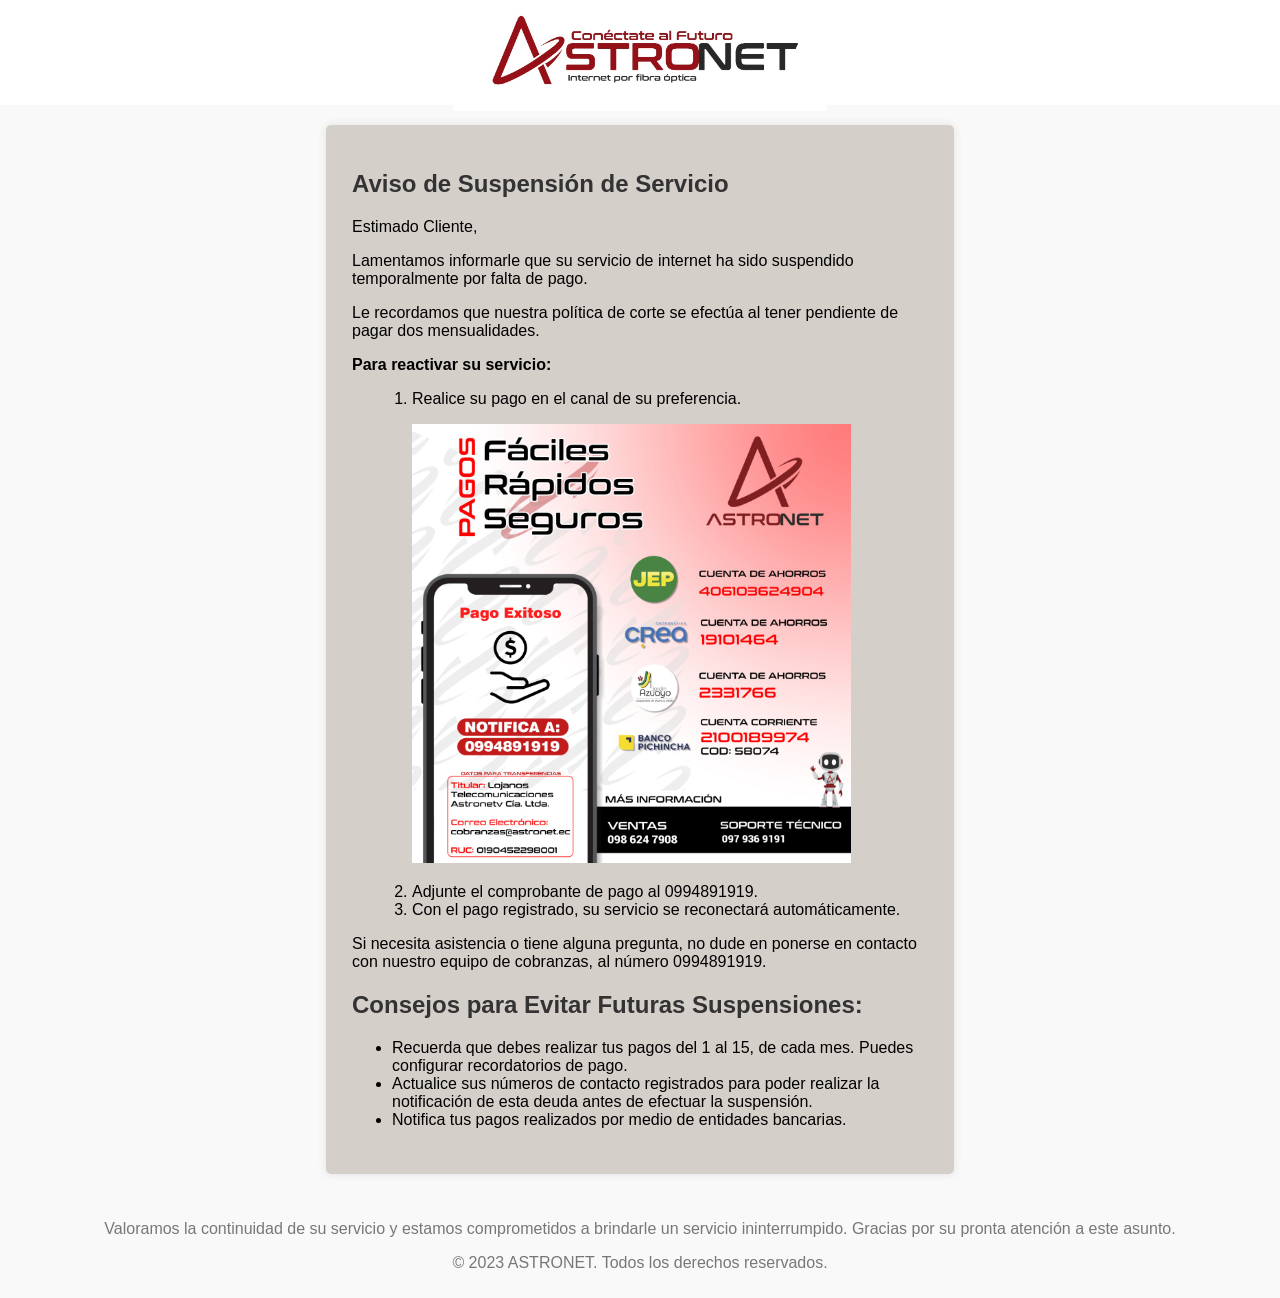
==== index.html @ e394525a "Rename suspensionclientes.html to index.html" ====
<!DOCTYPE html>
<html lang="es">

<head>
    <meta charset="UTF-8">
    <meta name="viewport" content="width=device-width, initial-scale=1.0">
    <title>Servicio suspendido </title>
    <link rel="stylesheet" href="styles.css">
</head>

<body>
    <header>
        <!-- <h1>ASTRONET</h1> -->
        <img src="LogoAstronet.jpeg" alt="LogoAstronet">
    </header>

    <main>
        <section class="aviso">
            <h2>Aviso de Suspensión de Servicio</h2>
            <p>Estimado Cliente,</p>
            <p>Lamentamos informarle que su servicio de internet ha sido suspendido temporalmente por falta de pago.</p>
            <p>Le recordamos que nuestra política de corte se efectúa al tener pendiente de pagar dos mensualidades.</p>
            <p><strong>Para reactivar su servicio:</strong></p>
            <ol>
                <li>Realice su pago en el canal de su preferencia.  <!-- <a href="[Enlace de Inicio de Sesión]">aquí</a>.-->
					<p></p>
					<img src="FORMAS_PAGO.jpeg" alt="FormasPagoAstronet">
					<p></p>
				</li>
                <li>Adjunte el comprobante de pago al 0994891919.</li>                
                <li>Con el pago registrado, su servicio se reconectará automáticamente.</li>                
            </ol>
			<svg xmlns="http://www.w3.org/2000/svg" viewBox="0 0 0 0" width="0" height="0" focusable="false" role="none" style="visibility: hidden; position: absolute; left: -9999px; overflow: hidden;"><defs><filter id="wp-duotone-dark-grayscale"><feColorMatrix color-interpolation-filters="sRGB" type="matrix" values=" .299 .587 .114 0 0 .299 .587 .114 0 0 .299 .587 .114 0 0 .299 .587 .114 0 0 "></feColorMatrix><feComponentTransfer color-interpolation-filters="sRGB"><feFuncR type="table" tableValues="0 0.49803921568627"></feFuncR><feFuncG type="table" tableValues="0 0.49803921568627"></feFuncG><feFuncB type="table" tableValues="0 0.49803921568627"></feFuncB><feFuncA type="table" tableValues="1 1"></feFuncA></feComponentTransfer><feComposite in2="SourceGraphic" operator="in"></feComposite></filter></defs></svg>
            <p>Si necesita asistencia o tiene alguna pregunta, no dude en ponerse en contacto con nuestro equipo de
                cobranzas, al número 0994891919.</p>
        </section>

        <section class="consejos">
            <h2>Consejos para Evitar Futuras Suspensiones:</h2>
            <ul>
                <li>Recuerda que debes realizar tus pagos del 1 al 15, de cada mes. Puedes configurar recordatorios de pago. </li>
                <li>Actualice sus números de contacto registrados para poder realizar la notificación de esta deuda antes de efectuar la suspensión.</li>
                <li>Notifica tus pagos realizados por medio de entidades bancarias.</li>
            </ul>
        </section>
    </main>

    <footer>
        <p>Valoramos la continuidad de su servicio y estamos comprometidos a brindarle un servicio ininterrumpido. Gracias por su pronta
            atención a este asunto.</p>
        <p>&copy; 2023 ASTRONET. Todos los derechos reservados.</p>
    </footer>
</body>

</html>
---- styles.css ----
/* styles.css */

body {
    font-family: Arial, sans-serif;
    margin: 0;
    padding: 0;
    background-color: #f9f9f9;
}

header {
    background-color: #fff;
    color: #fff;
    padding: 20px;
    text-align: center;
}

header img {
    max-width: 30%;
    max-height: 30%;
    margin-top: -30px;
    margin-bottom: -30px;
	object-fit: cover;
}

main {
    max-width: 45%;
    margin: 20px auto;
    padding: 2%;
    background-color: #d5cfca ;
    color: #000;
    border-radius: 5px;
    box-shadow: 0 0 10px rgba(0, 0, 0, 0.1);
}

.main h2{
	color: #000;
}

.aviso img{
	width: 85%;
	margin-right: 10%;
}

.aviso, .consejos {
    margin-bottom: 20px;
}

.aviso h2, .consejos h2 {
    color: #333;
}

.aviso p, .consejos p {
    margin-bottom: 10px;
}

.aviso ol {
    list-style-type: decimal;
    margin-left: 20px;
}

footer {
    text-align: center;
    color: #777;
    margin-top: 20px;
    padding: 10px;
}
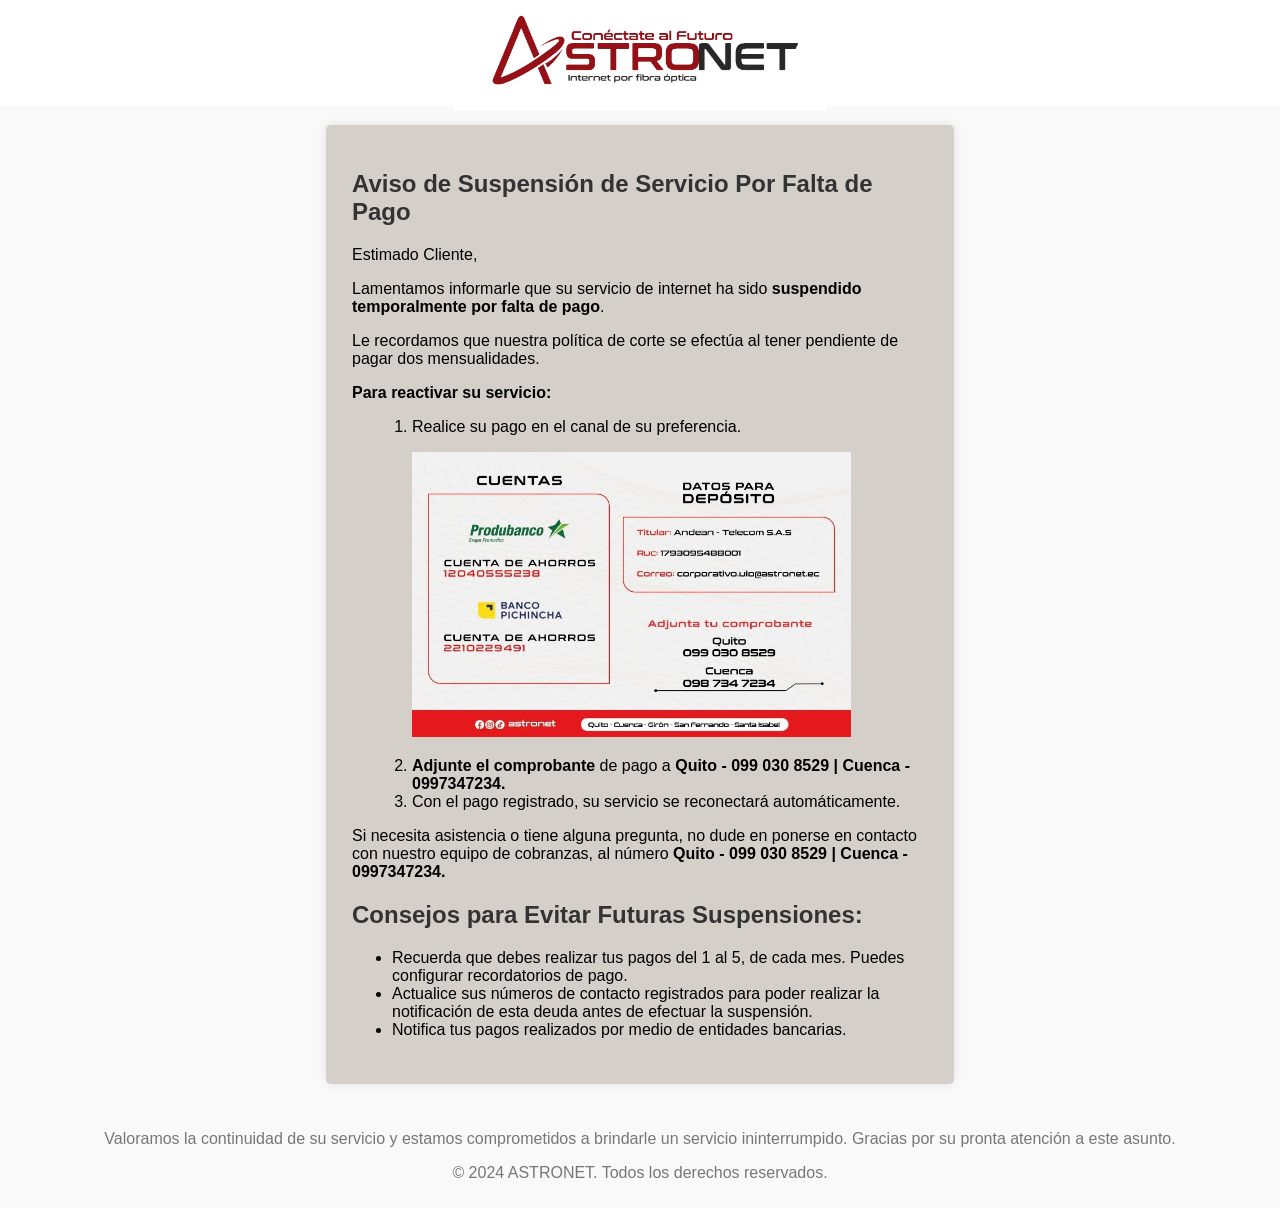
==== commit ebb761ef: "Update index.html" ====
--- a/index.html
+++ b/index.html
@@ -16,9 +16,9 @@
 
     <main>
         <section class="aviso">
-            <h2>Aviso de Suspensión de Servicio</h2>
+            <h2>Aviso de Suspensión de Servicio Por Falta de Pago</h2>
             <p>Estimado Cliente,</p>
-            <p>Lamentamos informarle que su servicio de internet ha sido suspendido temporalmente por falta de pago.</p>
+            <p>Lamentamos informarle que su servicio de internet ha sido <b>suspendido temporalmente por falta de pago</b>.</p>
             <p>Le recordamos que nuestra política de corte se efectúa al tener pendiente de pagar dos mensualidades.</p>
             <p><strong>Para reactivar su servicio:</strong></p>
             <ol>
@@ -27,18 +27,18 @@
 					<img src="FORMAS_PAGO.jpeg" alt="FormasPagoAstronet">
 					<p></p>
 				</li>
-                <li>Adjunte el comprobante de pago al 0994891919.</li>                
+                <li><b>Adjunte el comprobante</b> de pago a <b>Quito - 099 030 8529 | Cuenca - 0997347234.</b></li>                
                 <li>Con el pago registrado, su servicio se reconectará automáticamente.</li>                
             </ol>
 			<svg xmlns="http://www.w3.org/2000/svg" viewBox="0 0 0 0" width="0" height="0" focusable="false" role="none" style="visibility: hidden; position: absolute; left: -9999px; overflow: hidden;"><defs><filter id="wp-duotone-dark-grayscale"><feColorMatrix color-interpolation-filters="sRGB" type="matrix" values=" .299 .587 .114 0 0 .299 .587 .114 0 0 .299 .587 .114 0 0 .299 .587 .114 0 0 "></feColorMatrix><feComponentTransfer color-interpolation-filters="sRGB"><feFuncR type="table" tableValues="0 0.49803921568627"></feFuncR><feFuncG type="table" tableValues="0 0.49803921568627"></feFuncG><feFuncB type="table" tableValues="0 0.49803921568627"></feFuncB><feFuncA type="table" tableValues="1 1"></feFuncA></feComponentTransfer><feComposite in2="SourceGraphic" operator="in"></feComposite></filter></defs></svg>
             <p>Si necesita asistencia o tiene alguna pregunta, no dude en ponerse en contacto con nuestro equipo de
-                cobranzas, al número 0994891919.</p>
+                cobranzas, al número <b>Quito - 099 030 8529 | Cuenca - 0997347234.</b></p>
         </section>
 
         <section class="consejos">
             <h2>Consejos para Evitar Futuras Suspensiones:</h2>
             <ul>
-                <li>Recuerda que debes realizar tus pagos del 1 al 15, de cada mes. Puedes configurar recordatorios de pago. </li>
+                <li>Recuerda que debes realizar tus pagos del 1 al 5, de cada mes. Puedes configurar recordatorios de pago. </li>
                 <li>Actualice sus números de contacto registrados para poder realizar la notificación de esta deuda antes de efectuar la suspensión.</li>
                 <li>Notifica tus pagos realizados por medio de entidades bancarias.</li>
             </ul>
@@ -48,7 +48,7 @@
     <footer>
         <p>Valoramos la continuidad de su servicio y estamos comprometidos a brindarle un servicio ininterrumpido. Gracias por su pronta
             atención a este asunto.</p>
-        <p>&copy; 2023 ASTRONET. Todos los derechos reservados.</p>
+        <p>&copy; 2024 ASTRONET. Todos los derechos reservados.</p>
     </footer>
 </body>
 
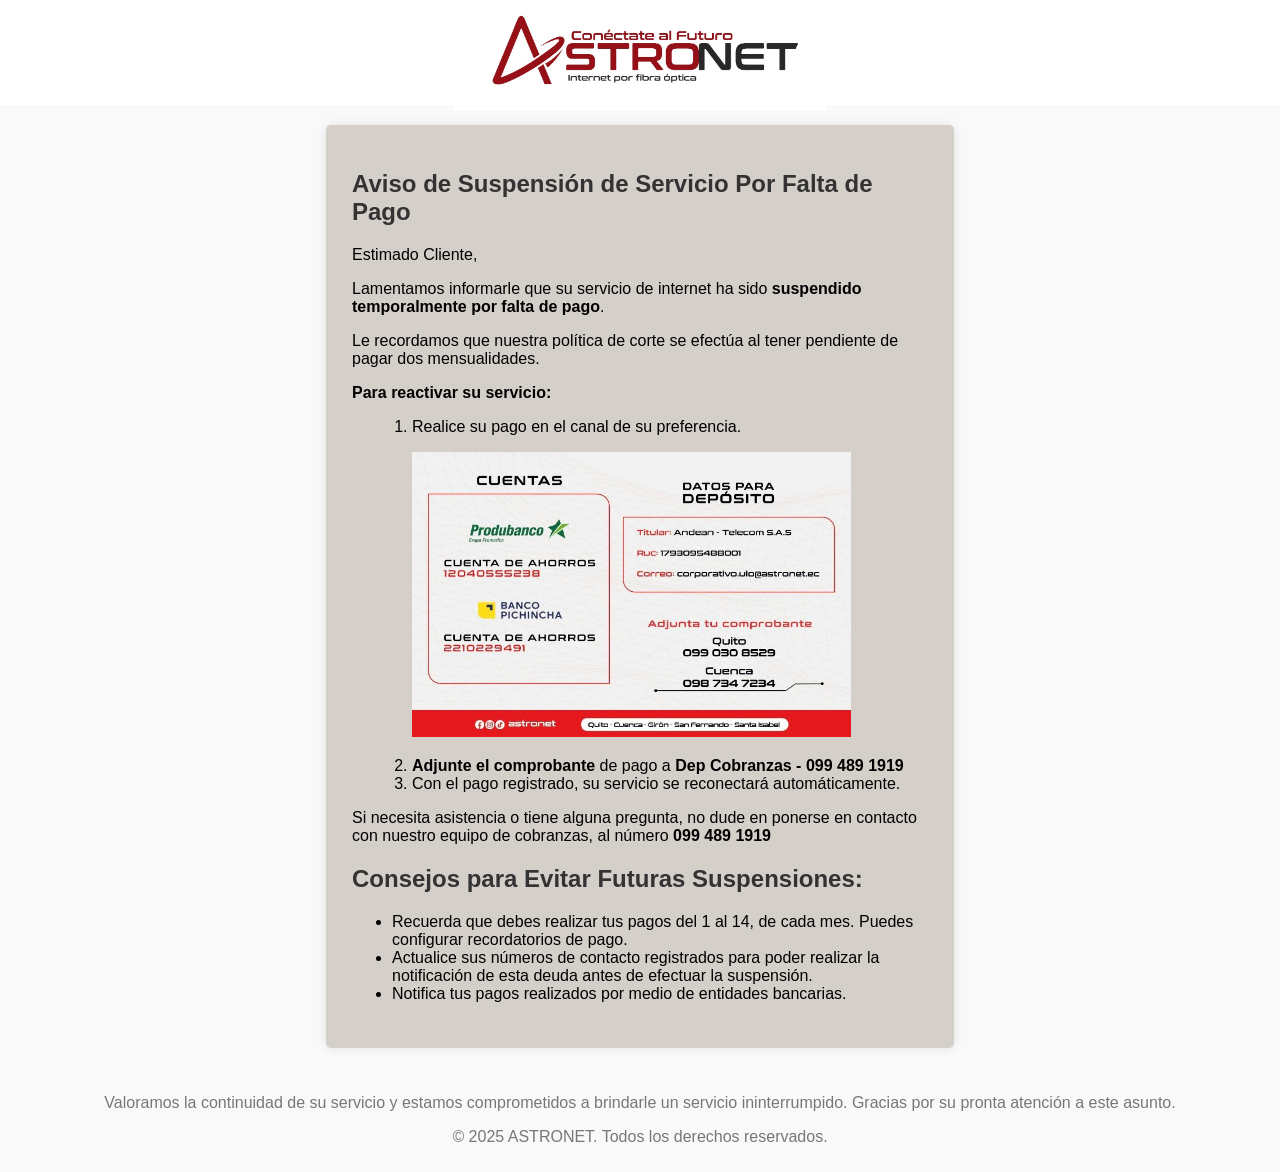
==== commit e94e1585: "Update index.html" ====
--- a/index.html
+++ b/index.html
@@ -27,18 +27,18 @@
 					<img src="FORMAS_PAGO.jpeg" alt="FormasPagoAstronet">
 					<p></p>
 				</li>
-                <li><b>Adjunte el comprobante</b> de pago a <b>Quito - 099 030 8529 | Cuenca - 0997347234.</b></li>                
+                <li><b>Adjunte el comprobante</b> de pago a <b>Dep Cobranzas - 099 489 1919</b></li>                
                 <li>Con el pago registrado, su servicio se reconectará automáticamente.</li>                
             </ol>
 			<svg xmlns="http://www.w3.org/2000/svg" viewBox="0 0 0 0" width="0" height="0" focusable="false" role="none" style="visibility: hidden; position: absolute; left: -9999px; overflow: hidden;"><defs><filter id="wp-duotone-dark-grayscale"><feColorMatrix color-interpolation-filters="sRGB" type="matrix" values=" .299 .587 .114 0 0 .299 .587 .114 0 0 .299 .587 .114 0 0 .299 .587 .114 0 0 "></feColorMatrix><feComponentTransfer color-interpolation-filters="sRGB"><feFuncR type="table" tableValues="0 0.49803921568627"></feFuncR><feFuncG type="table" tableValues="0 0.49803921568627"></feFuncG><feFuncB type="table" tableValues="0 0.49803921568627"></feFuncB><feFuncA type="table" tableValues="1 1"></feFuncA></feComponentTransfer><feComposite in2="SourceGraphic" operator="in"></feComposite></filter></defs></svg>
             <p>Si necesita asistencia o tiene alguna pregunta, no dude en ponerse en contacto con nuestro equipo de
-                cobranzas, al número <b>Quito - 099 030 8529 | Cuenca - 0997347234.</b></p>
+                cobranzas, al número <b>099 489 1919</b></p>
         </section>
 
         <section class="consejos">
             <h2>Consejos para Evitar Futuras Suspensiones:</h2>
             <ul>
-                <li>Recuerda que debes realizar tus pagos del 1 al 5, de cada mes. Puedes configurar recordatorios de pago. </li>
+                <li>Recuerda que debes realizar tus pagos del 1 al 14, de cada mes. Puedes configurar recordatorios de pago. </li>
                 <li>Actualice sus números de contacto registrados para poder realizar la notificación de esta deuda antes de efectuar la suspensión.</li>
                 <li>Notifica tus pagos realizados por medio de entidades bancarias.</li>
             </ul>
@@ -48,7 +48,7 @@
     <footer>
         <p>Valoramos la continuidad de su servicio y estamos comprometidos a brindarle un servicio ininterrumpido. Gracias por su pronta
             atención a este asunto.</p>
-        <p>&copy; 2024 ASTRONET. Todos los derechos reservados.</p>
+        <p>&copy; 2025 ASTRONET. Todos los derechos reservados.</p>
     </footer>
 </body>
 
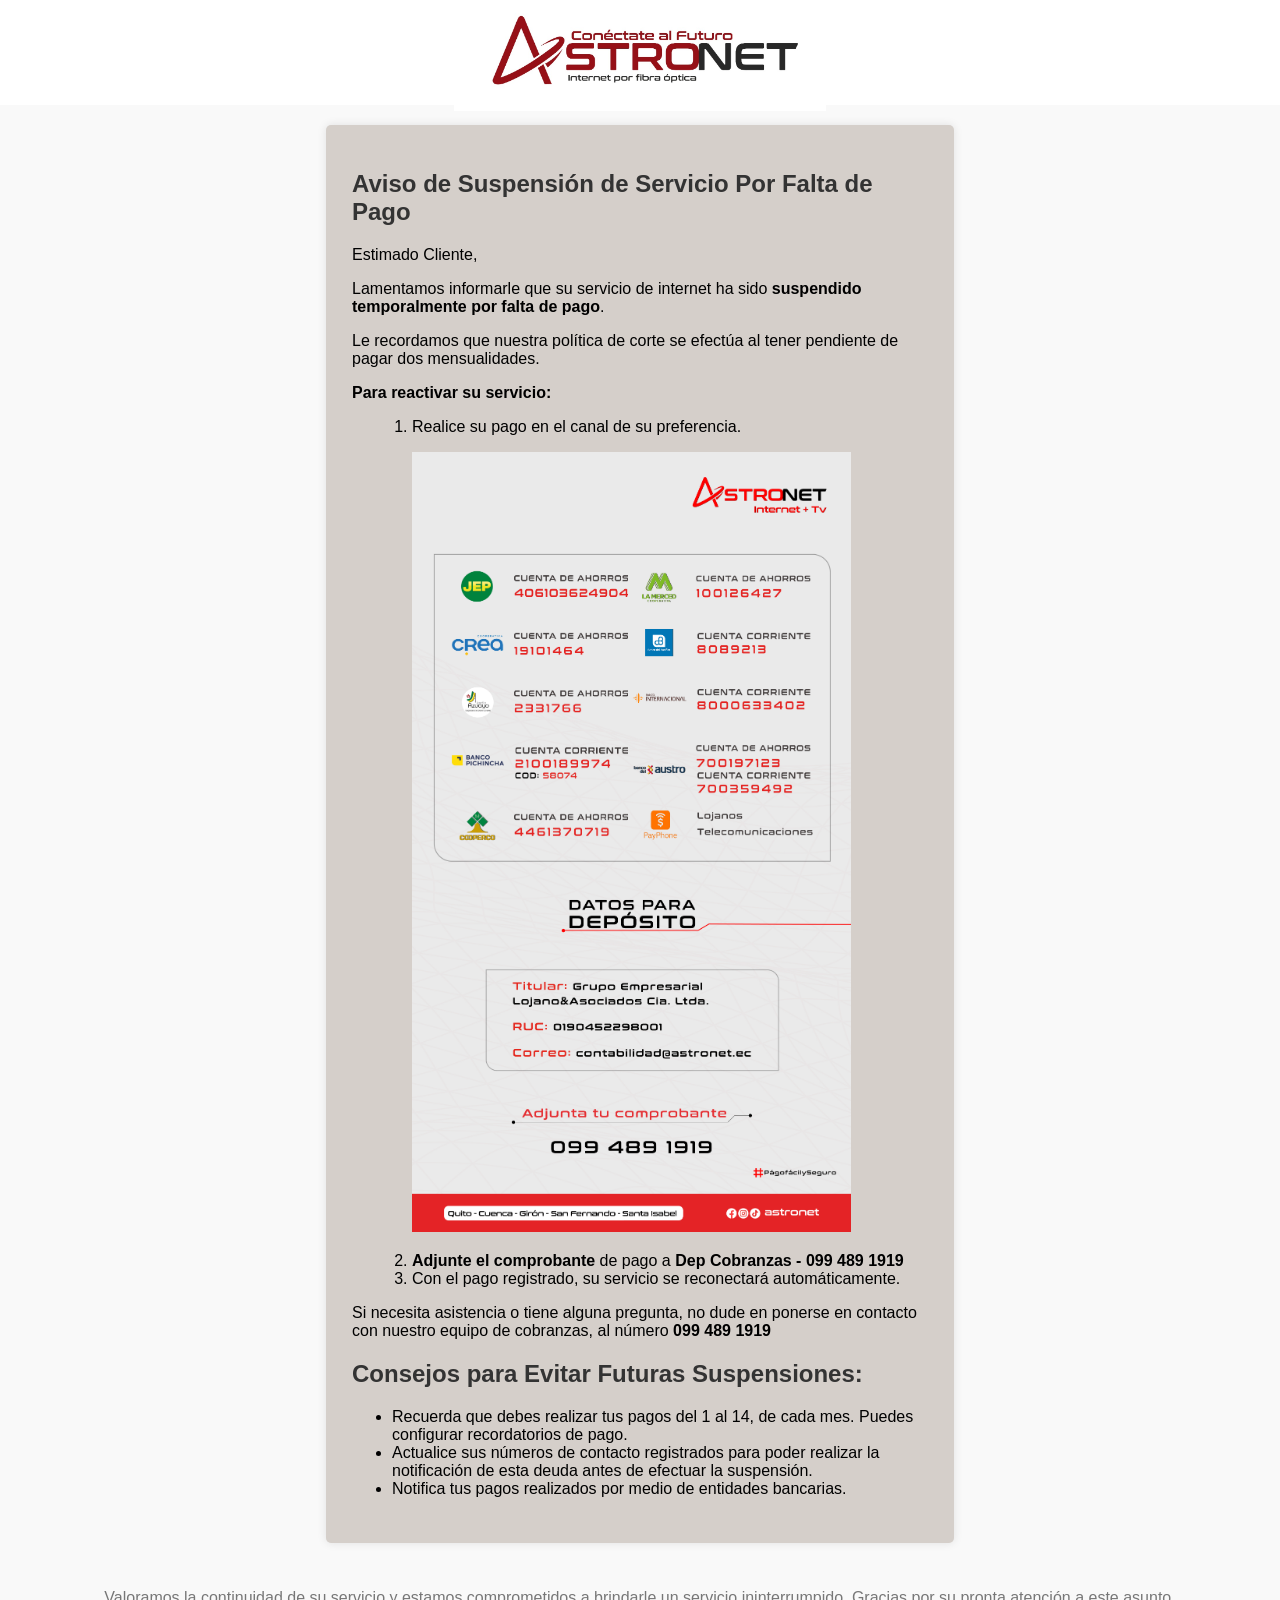
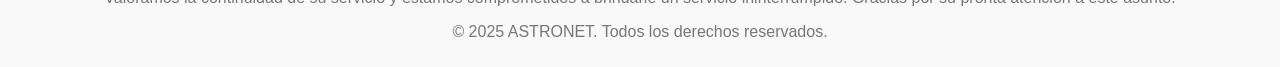
==== commit e9168f10: "Update index.html" ====
--- a/index.html
+++ b/index.html
@@ -24,7 +24,7 @@
             <ol>
                 <li>Realice su pago en el canal de su preferencia.  <!-- <a href="[Enlace de Inicio de Sesión]">aquí</a>.-->
 					<p></p>
-					<img src="FORMAS_PAGO.jpeg" alt="FormasPagoAstronet">
+					<img src="FORMAS_PAGO.jpg" alt="FormasPagoAstronet">
 					<p></p>
 				</li>
                 <li><b>Adjunte el comprobante</b> de pago a <b>Dep Cobranzas - 099 489 1919</b></li>                
